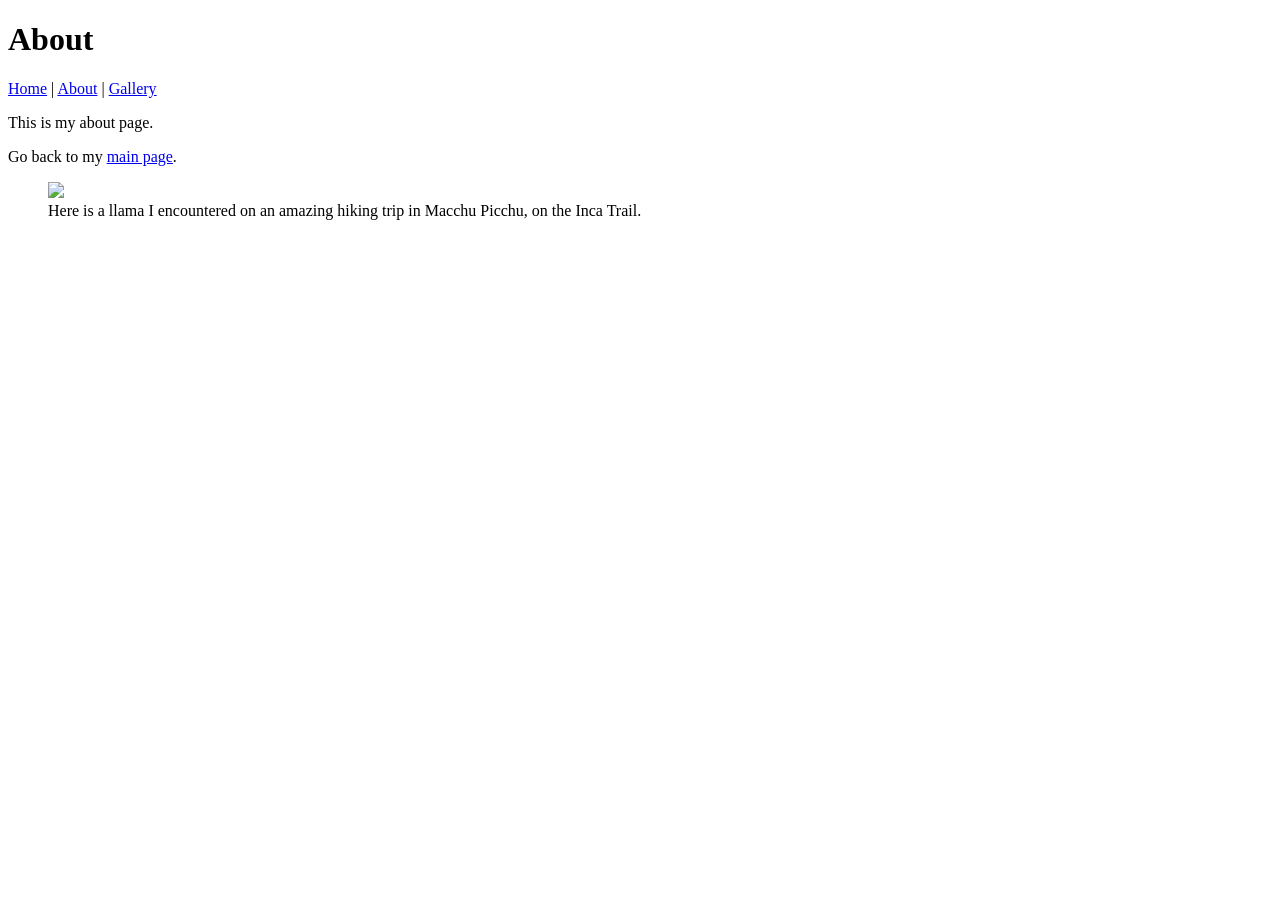
==== docs/about.html @ 970ffeea "Adding About page" ====
<!DOCTYPE html>
<html xmlns="http://www.w3.org/1999/xhtml">
    <!-- Try opening this file on your local computer in a web browser (Firefox, Chrome, etc). 
     * On Windows, go to the browser and type control + o and browse to find this file to open it.
     * On Mac, go to the browser and type command + o and browse to find this file to open it. 
     Look for the text in the <title> element in the tab above the browser search bar. Do you see it? 
    -->
    <head>
        <!-- What's in the <head> element is a "meta" area not for display. 
            It holds important information about the website's contents.
            The text inside the <title> element does show in the top tab of a web browser. 
             The <head> is where we will include info about styling the site, too. -->
        <title>Starter HTML</title>
        <meta charset="UTF-8" />
        <meta name="viewport" content="width=device-width, initial-scale=1.0" />
        <link rel="stylesheet" type="text/css" href="style.css" />
        <!-- Here is a place where we can add a little styling code called CSS to this page. 
            I used it to apply a background color to the body element.
        -->
       
    </head>
    <body>
        <!-- CONTENT FOR DISPLAY. The <body> element holds the content we see in the display window on the web browser.-->
        <h1>About</h1>
        <nav>
            <a href="index.html">Home</a> | <a href="about.html">About</a> | <a href="gallery.html">Gallery</a>
        
        </nav>
        
        <p>This is my about page.</p>
        <div class="side-by-side">
            <p>Go back to my <a href="index.html">main page</a>.</p>
            <figure>
                <img src="images/cockatoo.jpg" />
                <figcaption>Here is a llama I encountered on an amazing hiking trip in Macchu
                    Picchu, on the Inca Trail.</figcaption>
            </figure>
        </div>
    </body>
</html>
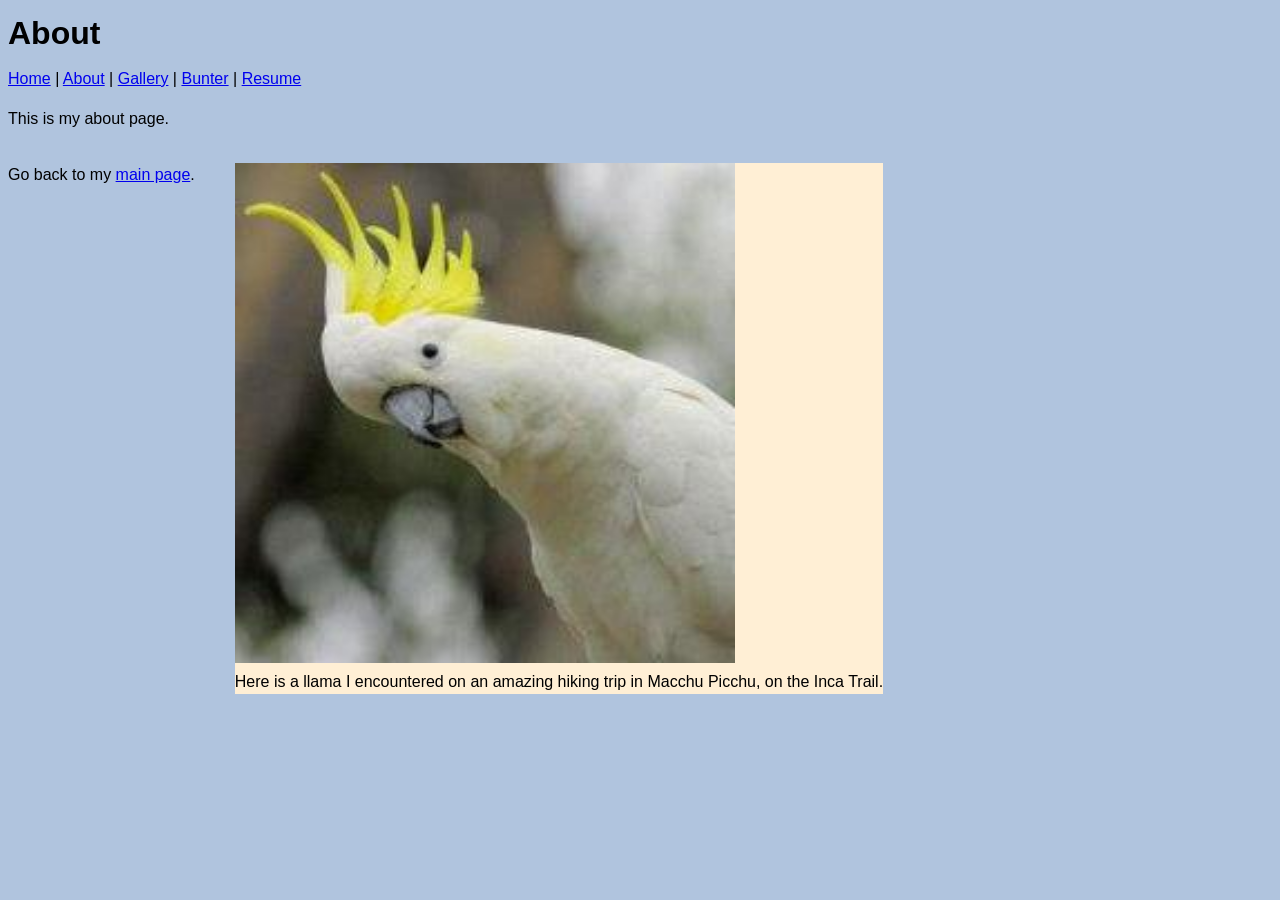
==== commit 2c500b89: "Update docs" ====
--- a/docs/about.html
+++ b/docs/about.html
@@ -23,8 +23,7 @@
         <!-- CONTENT FOR DISPLAY. The <body> element holds the content we see in the display window on the web browser.-->
         <h1>About</h1>
         <nav>
-            <a href="index.html">Home</a> | <a href="about.html">About</a> | <a href="gallery.html">Gallery</a>
-        
+            <a href="index.html">Home</a> | <a href="about.html">About</a> | <a href="gallery.html">Gallery</a> | <a href="bunter.html">Bunter</a> | <a href="resume.html">Resume</a>
         </nav>
         
         <p>This is my about page.</p>
--- a/docs/style.css
+++ b/docs/style.css
@@ -0,0 +1,41 @@
+body {
+
+    /*background:papayaWhip*/
+    background: LightSteelBlue;
+    font-family: Comic-sans, Arial, Helvetica, sans-serif;
+    line-height:1.5rem;
+}
+
+/* RESUME STYLING */
+
+section#main {
+    padding:2em;
+}
+
+section.sub1 {
+    padding-left:5em;
+    border:2px solid green;
+    background:lavender;
+}
+
+body#bunter {
+    background:LightSteelBlue;
+}
+
+div.side-by-side {
+    display: flex;
+}
+
+figure {
+    background: papayawhip;
+}
+
+img {
+    width: 100%;
+    max-width: 500px;
+}
+
+.featureBlock {
+    background-color:pink;
+    font-size: smaller;
+}
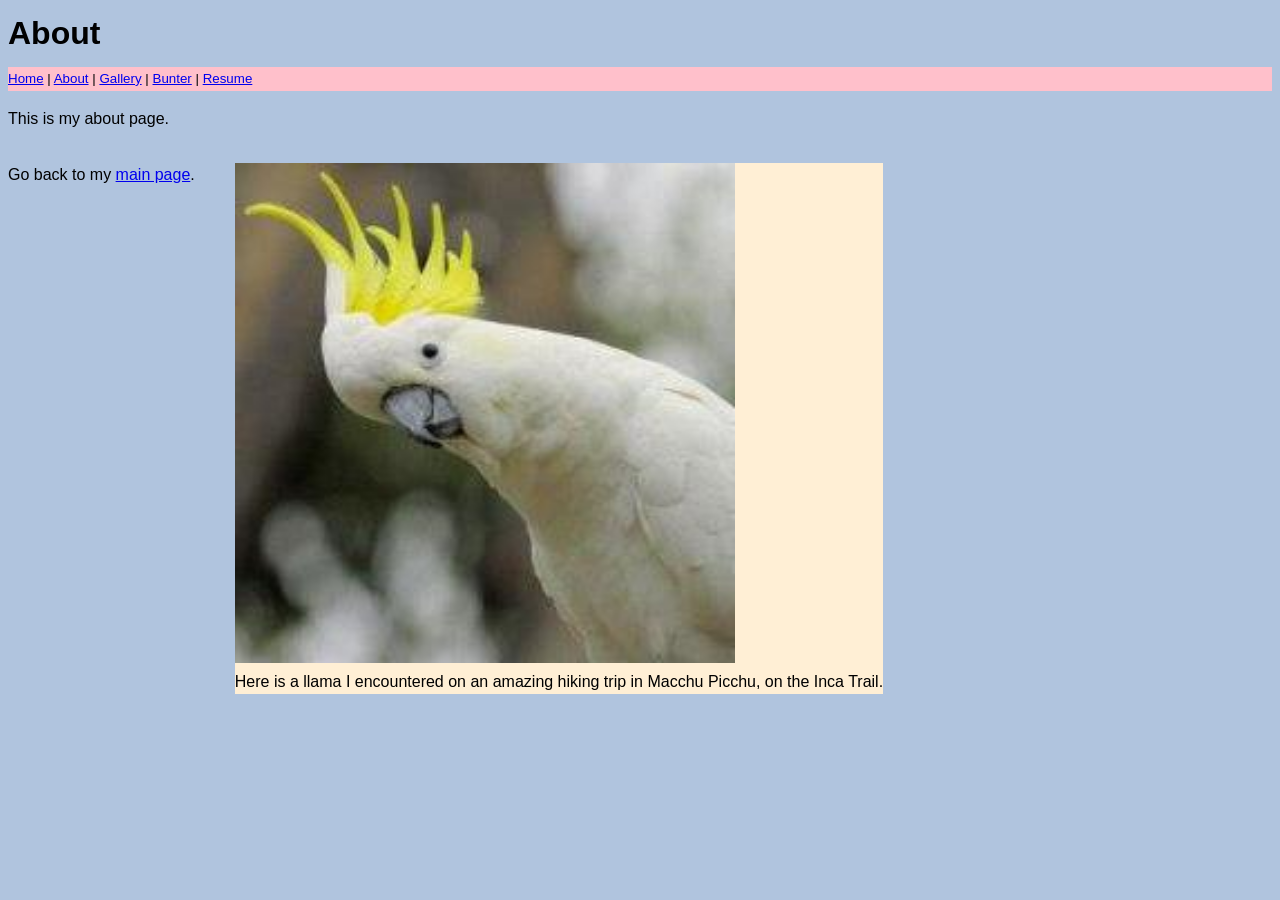
==== commit 254b974f: "Wed 25 update" ====
--- a/docs/about.html
+++ b/docs/about.html
@@ -1,28 +1,14 @@
 <!DOCTYPE html>
 <html xmlns="http://www.w3.org/1999/xhtml">
-    <!-- Try opening this file on your local computer in a web browser (Firefox, Chrome, etc). 
-     * On Windows, go to the browser and type control + o and browse to find this file to open it.
-     * On Mac, go to the browser and type command + o and browse to find this file to open it. 
-     Look for the text in the <title> element in the tab above the browser search bar. Do you see it? 
-    -->
     <head>
-        <!-- What's in the <head> element is a "meta" area not for display. 
-            It holds important information about the website's contents.
-            The text inside the <title> element does show in the top tab of a web browser. 
-             The <head> is where we will include info about styling the site, too. -->
         <title>Starter HTML</title>
         <meta charset="UTF-8" />
         <meta name="viewport" content="width=device-width, initial-scale=1.0" />
         <link rel="stylesheet" type="text/css" href="style.css" />
-        <!-- Here is a place where we can add a little styling code called CSS to this page. 
-            I used it to apply a background color to the body element.
-        -->
-       
     </head>
     <body>
-        <!-- CONTENT FOR DISPLAY. The <body> element holds the content we see in the display window on the web browser.-->
         <h1>About</h1>
-        <nav>
+        <nav class="featureBlock">
             <a href="index.html">Home</a> | <a href="about.html">About</a> | <a href="gallery.html">Gallery</a> | <a href="bunter.html">Bunter</a> | <a href="resume.html">Resume</a>
         </nav>
         
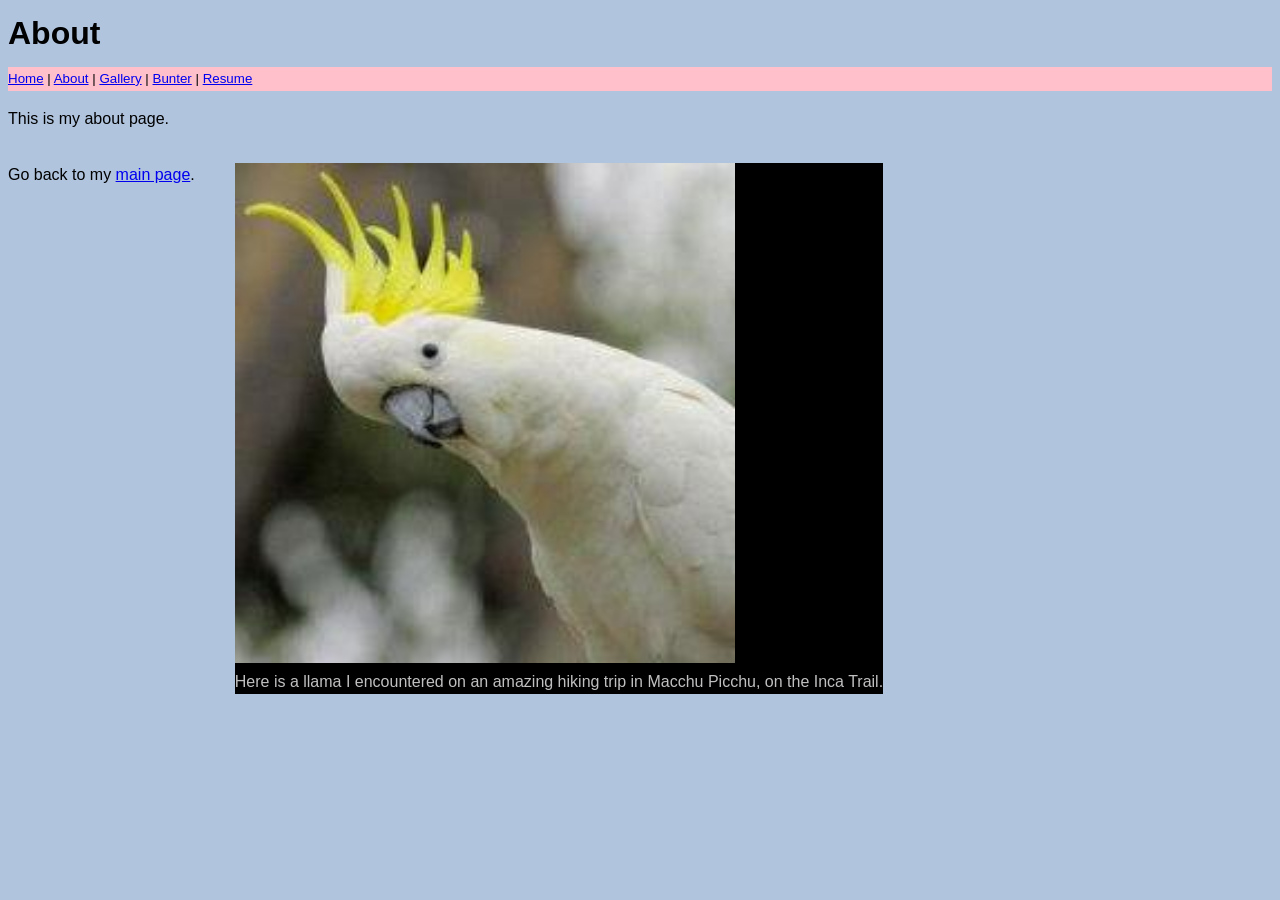
==== commit 6ce62eb7: "Updated page titles" ====
--- a/docs/about.html
+++ b/docs/about.html
@@ -1,7 +1,7 @@
 <!DOCTYPE html>
 <html xmlns="http://www.w3.org/1999/xhtml">
     <head>
-        <title>Starter HTML</title>
+        <title> About - Benjamin Mischler </title>
         <meta charset="UTF-8" />
         <meta name="viewport" content="width=device-width, initial-scale=1.0" />
         <link rel="stylesheet" type="text/css" href="style.css" />
--- a/docs/style.css
+++ b/docs/style.css
@@ -18,6 +18,12 @@
     background:lavender;
 }
 
+section.sub2 {
+    padding-left:5em;
+    border:2px solid green;
+    background:lavender;
+}
+
 body#bunter {
     background:LightSteelBlue;
 }
@@ -27,7 +33,8 @@
 }
 
 figure {
-    background: papayawhip;
+    background: black;
+    color: silver;
 }
 
 img {
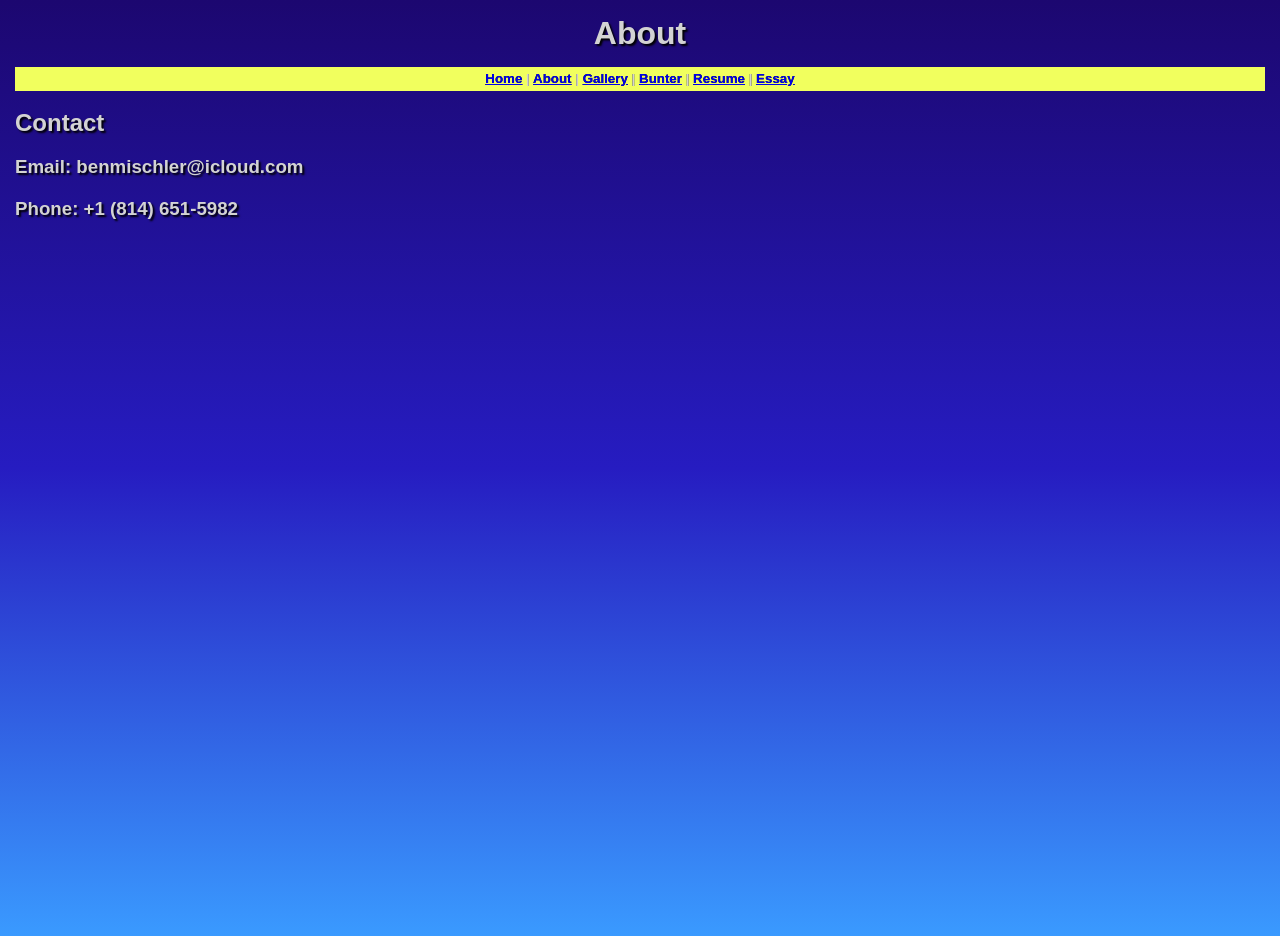
==== commit ad40fce1: "Updated website for 3/16/26 assignment" ====
--- a/docs/about.html
+++ b/docs/about.html
@@ -7,19 +7,13 @@
         <link rel="stylesheet" type="text/css" href="style.css" />
     </head>
     <body>
-        <h1>About</h1>
+        <h1 class="centerize">About</h1>
         <nav class="featureBlock">
-            <a href="index.html">Home</a> | <a href="about.html">About</a> | <a href="gallery.html">Gallery</a> | <a href="bunter.html">Bunter</a> | <a href="resume.html">Resume</a>
+            <a href="index.html">Home</a> | <a href="about.html">About</a> | <a href="gallery.html">Gallery</a> | <a href="bunter.html">Bunter</a> | <a href="resume.html">Resume</a> | <a href="essay.html">Essay</a>
         </nav>
         
-        <p>This is my about page.</p>
-        <div class="side-by-side">
-            <p>Go back to my <a href="index.html">main page</a>.</p>
-            <figure>
-                <img src="images/cockatoo.jpg" />
-                <figcaption>Here is a llama I encountered on an amazing hiking trip in Macchu
-                    Picchu, on the Inca Trail.</figcaption>
-            </figure>
-        </div>
+        <h2>Contact</h2>
+        <h3>Email: benmischler@icloud.com</h3>
+        <h3>Phone: +1 (814) 651-5982</h3>
     </body>
 </html>
--- a/docs/style.css
+++ b/docs/style.css
@@ -1,40 +1,60 @@
 body {
 
     /*background:papayaWhip*/
-    background: LightSteelBlue;
+    margin: 15px;
+    height: 100vh;
+    background: linear-gradient(to bottom, #1C0770, #261CC1, #3A9AFF);
     font-family: Comic-sans, Arial, Helvetica, sans-serif;
-    line-height:1.5rem;
+    line-height: 1.5rem;
+    color: lightgray;
+    text-shadow: 2px 2px 2px black;
 }
 
 /* RESUME STYLING */
 
 section#main {
-    padding:2em;
+    padding: 2em;
+}
+
+.centerize {
+    text-align: center;
+}
+
+.shadow {
+    box-shadow: 0px 0px 5px 3px #F1FF5E;
 }
 
 section.sub1 {
-    padding-left:5em;
-    border:2px solid green;
-    background:lavender;
+    padding-left: 5em;
+    border: 2px solid #F1FF5E;
+    background: #3A9AFF;
+    color: black;
+    text-shadow: 0px 0px 0px black;
 }
 
 section.sub2 {
-    padding-left:5em;
-    border:2px solid green;
-    background:lavender;
+    padding-left: 5em;
+    border: 2px solid #F1FF5E;
+    background: #3A9AFF;
+    color: black;
+    text-shadow: 0px 0px 0px black;
 }
 
 body#bunter {
-    background:LightSteelBlue;
+    background: LightSteelBlue;
 }
 
 div.side-by-side {
     display: flex;
 }
 
-figure {
-    background: black;
-    color: silver;
+figure.gallery {
+    text-align: center;
+    max-width: 500px;
+}
+
+figure.selfie {
+
 }
 
 img {
@@ -43,6 +63,9 @@
 }
 
 .featureBlock {
-    background-color:pink;
+    background-color: #F1FF5E;
     font-size: smaller;
+    text-align: center;
+    text-shadow: 0px 0px 0px black;
+    font-weight: bold;
 }
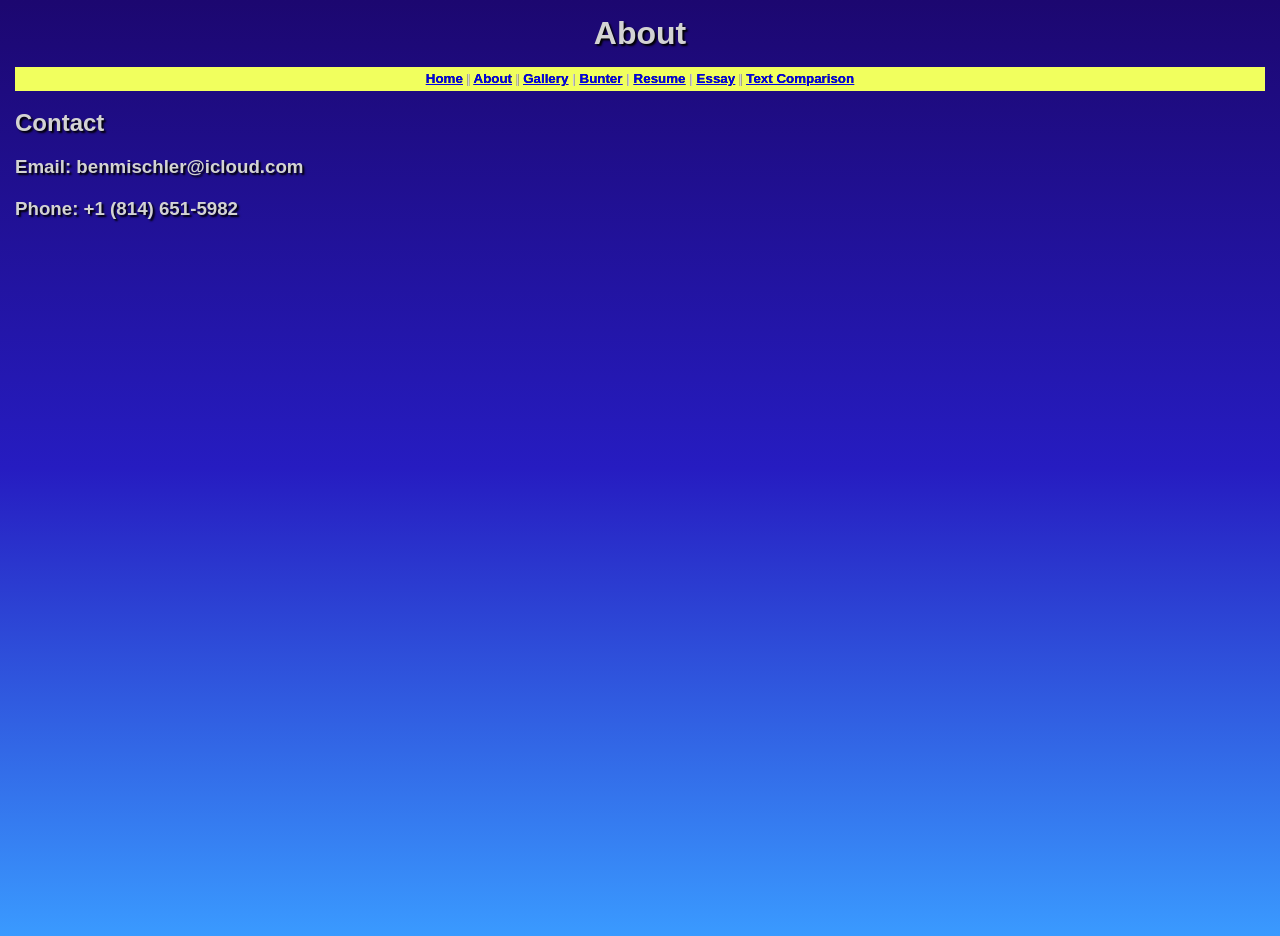
==== commit 5652faa4: "Adding novel comparison" ====
--- a/docs/about.html
+++ b/docs/about.html
@@ -9,7 +9,7 @@
     <body>
         <h1 class="centerize">About</h1>
         <nav class="featureBlock">
-            <a href="index.html">Home</a> | <a href="about.html">About</a> | <a href="gallery.html">Gallery</a> | <a href="bunter.html">Bunter</a> | <a href="resume.html">Resume</a> | <a href="essay.html">Essay</a>
+            <a href="index.html">Home</a> | <a href="about.html">About</a> | <a href="gallery.html">Gallery</a> | <a href="bunter.html">Bunter</a> | <a href="resume.html">Resume</a> | <a href="essay.html">Essay</a> | <a href="textcomp.html">Text Comparison</a>
         </nav>
         
         <h2>Contact</h2>
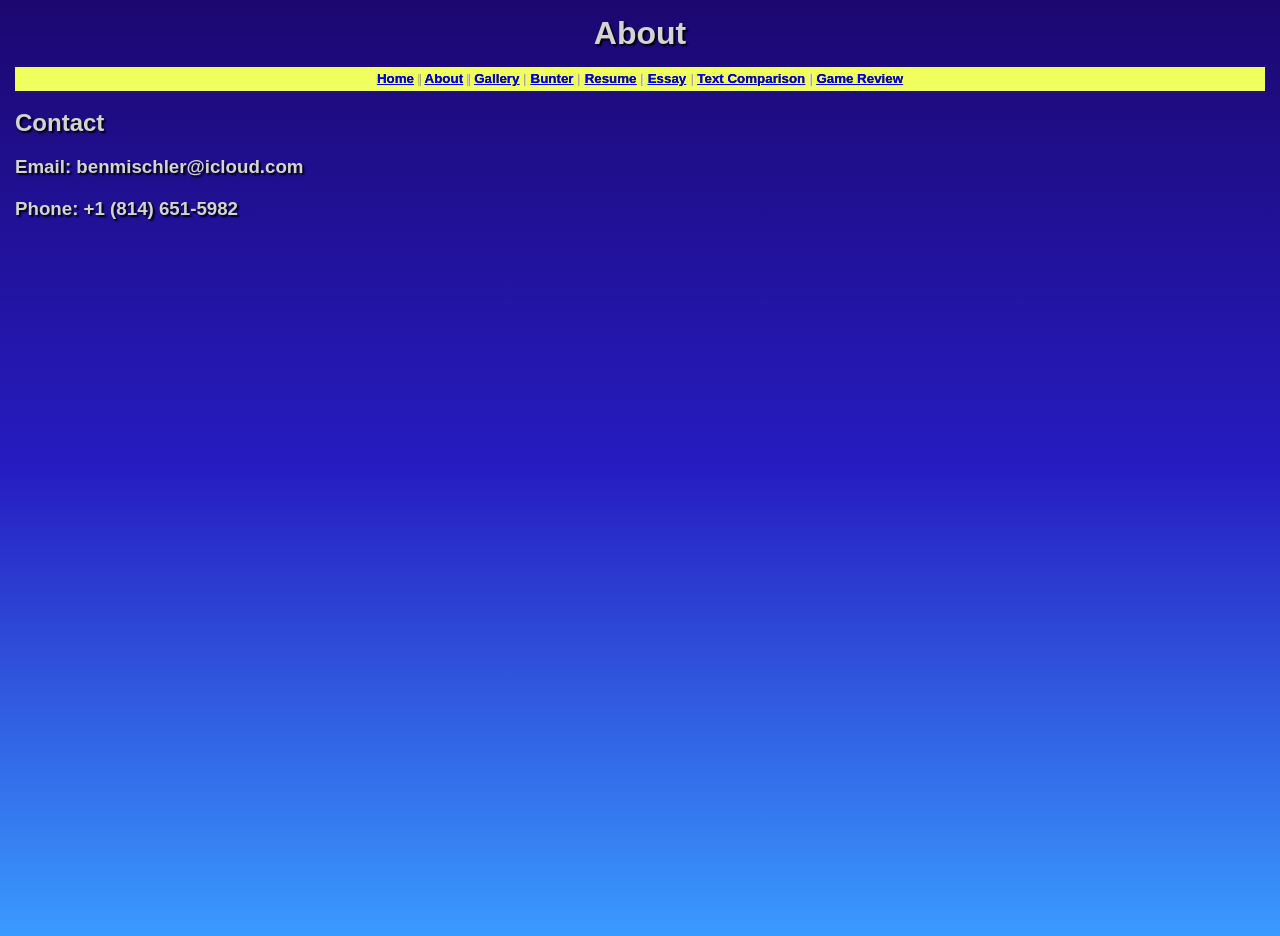
==== commit df36d017: "Added game review" ====
--- a/docs/about.html
+++ b/docs/about.html
@@ -9,7 +9,7 @@
     <body>
         <h1 class="centerize">About</h1>
         <nav class="featureBlock">
-            <a href="index.html">Home</a> | <a href="about.html">About</a> | <a href="gallery.html">Gallery</a> | <a href="bunter.html">Bunter</a> | <a href="resume.html">Resume</a> | <a href="essay.html">Essay</a> | <a href="textcomp.html">Text Comparison</a>
+            <a href="index.html">Home</a> | <a href="about.html">About</a> | <a href="gallery.html">Gallery</a> | <a href="bunter.html">Bunter</a> | <a href="resume.html">Resume</a> | <a href="essay.html">Essay</a> | <a href="textcomp.html">Text Comparison</a> | <a href="gamereview.html">Game Review</a>
         </nav>
         
         <h2>Contact</h2>
--- a/docs/style.css
+++ b/docs/style.css
@@ -24,6 +24,11 @@
     box-shadow: 0px 0px 5px 3px #F1FF5E;
 }
 
+.reviewimg {
+    box-shadow: 0px 0px 5px 3px #F1FF5E;
+    width: 800px;
+}
+
 section.sub1 {
     padding-left: 5em;
     border: 2px solid #F1FF5E;
@@ -48,9 +53,19 @@
     display: flex;
 }
 
+div.textcomparison {
+    display: flex;
+    justify-content: center;
+}
+
 figure.gallery {
     text-align: center;
     max-width: 500px;
+}
+
+figure.review {
+    text-align: center;
+    max-width: 800px;
 }
 
 figure.selfie {
@@ -62,6 +77,12 @@
     max-width: 500px;
 }
 
+img.bookends {
+    justify-content: center;
+    height: 500%;
+    box-shadow: 0px 0px 5px 3px #F1FF5E;
+}
+
 .featureBlock {
     background-color: #F1FF5E;
     font-size: smaller;
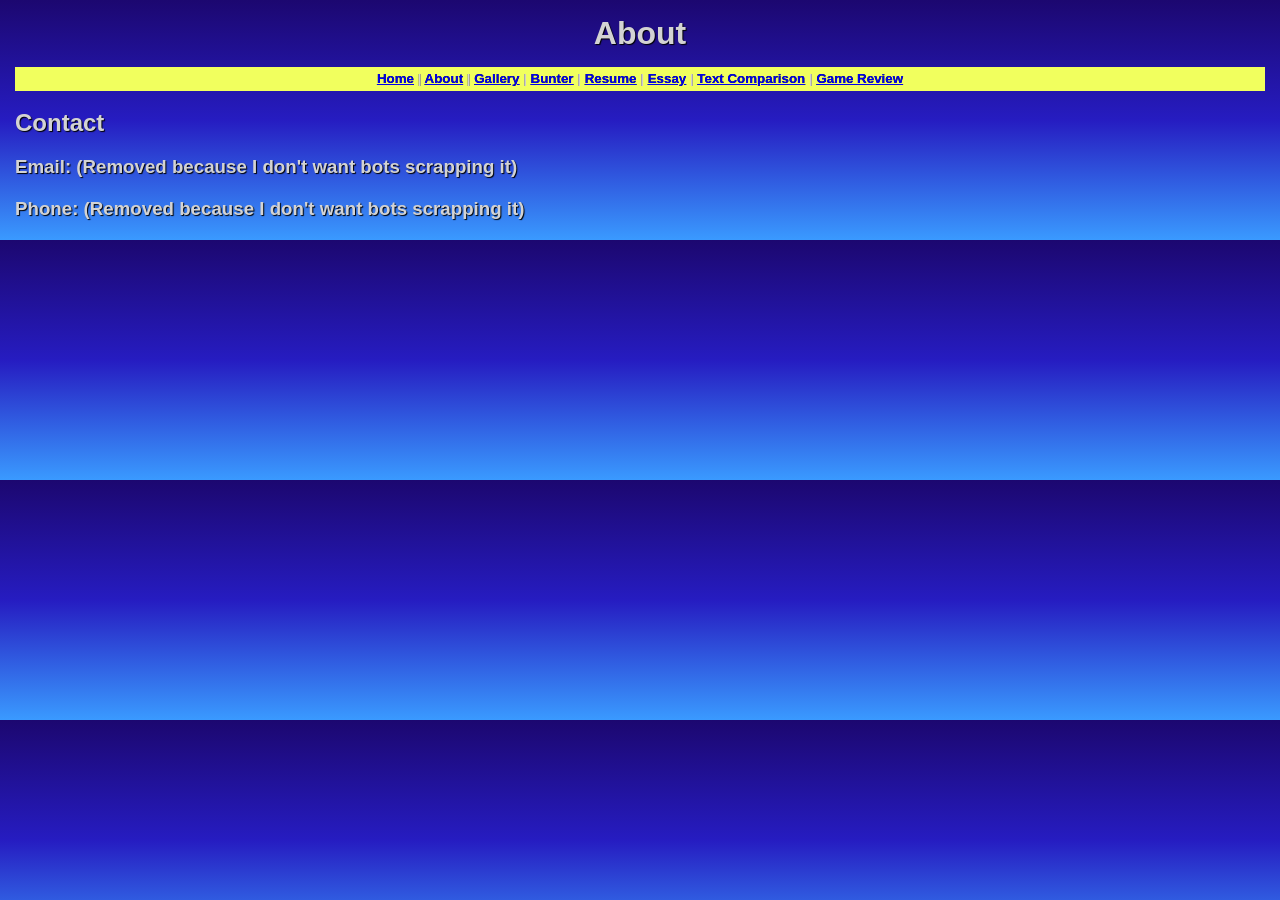
==== commit 8a293a32: "Game Review finished" ====
--- a/docs/about.html
+++ b/docs/about.html
@@ -13,7 +13,7 @@
         </nav>
         
         <h2>Contact</h2>
-        <h3>Email: benmischler@icloud.com</h3>
-        <h3>Phone: +1 (814) 651-5982</h3>
+        <h3>Email: (Removed because I don't want bots scrapping it)</h3>
+        <h3>Phone: (Removed because I don't want bots scrapping it)</h3>
     </body>
 </html>
--- a/docs/style.css
+++ b/docs/style.css
@@ -2,12 +2,12 @@
 
     /*background:papayaWhip*/
     margin: 15px;
-    height: 100vh;
+    height: 100%;
     background: linear-gradient(to bottom, #1C0770, #261CC1, #3A9AFF);
     font-family: Comic-sans, Arial, Helvetica, sans-serif;
     line-height: 1.5rem;
     color: lightgray;
-    text-shadow: 2px 2px 2px black;
+    text-shadow: 1px 1px 1px black;
 }
 
 /* RESUME STYLING */
@@ -25,8 +25,7 @@
 }
 
 .reviewimg {
-    box-shadow: 0px 0px 5px 3px #F1FF5E;
-    width: 800px;
+    padding: 2em;
 }
 
 section.sub1 {
@@ -65,7 +64,7 @@
 
 figure.review {
     text-align: center;
-    max-width: 800px;
+    width: 800px;
 }
 
 figure.selfie {
@@ -89,4 +88,19 @@
     text-align: center;
     text-shadow: 0px 0px 0px black;
     font-weight: bold;
+}
+
+.gametext {
+  width: 90%;
+  margin: 0 auto;
+  text-align: left; 
+}
+
+.zoom-image {
+  transition: transform 0.3s ease;
+  box-shadow: 0px 0px 5px 3px #F1FF5E;
+}
+
+.zoom-image:hover {
+  transform: scale(1.3);
 }
